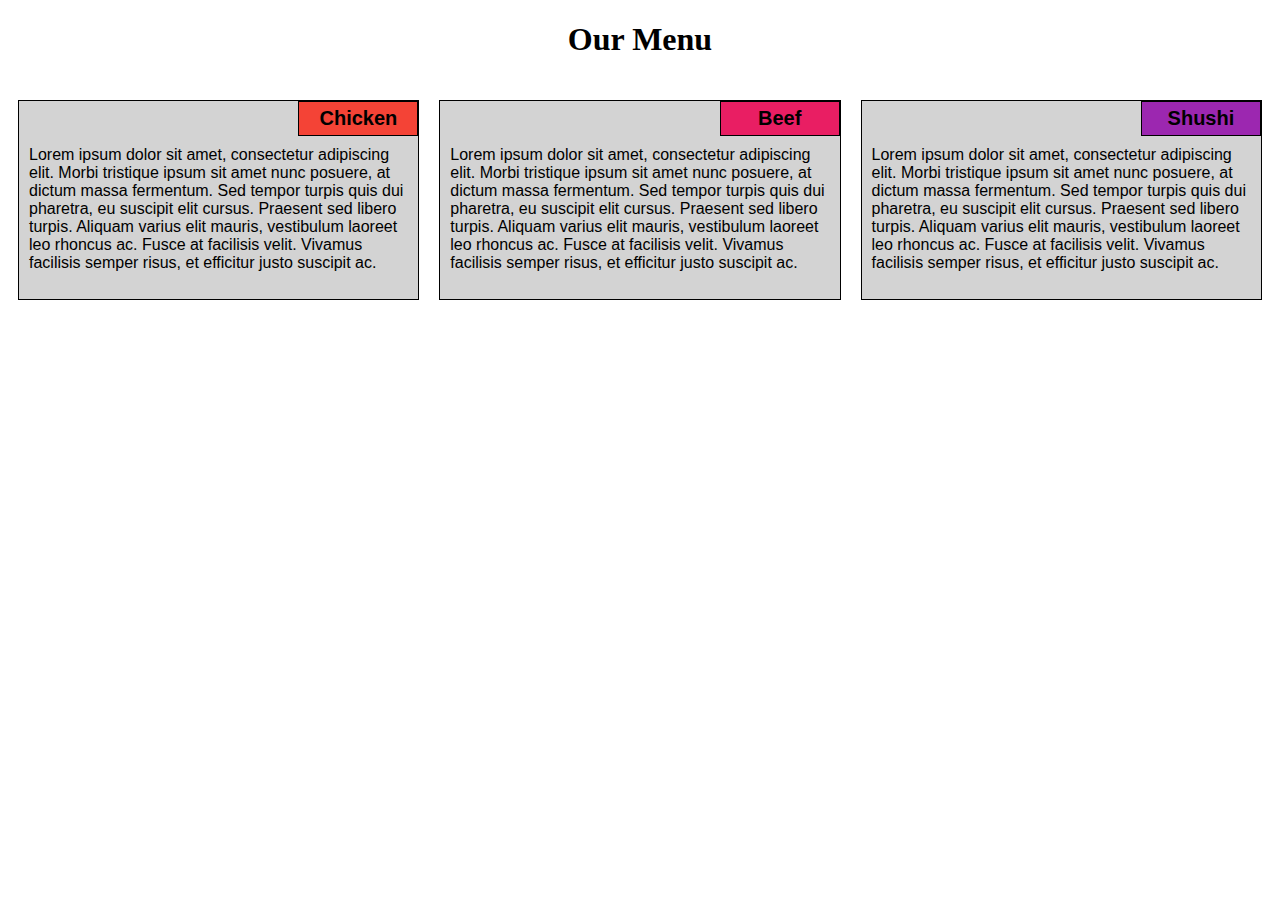
==== Module2/index.html @ 9bf86ae0 "Assignment 2" ====
<!DOCTYPE html>
<html>
<head>
	<meta charset="utf-8">
	<meta name="viewport" content="width=device-width, initial-scale=1">
	<title>Assignment Solution for Module 2</title>
	<link rel="stylesheet" type="text/css" href="style.css">
</head>
<body>

<h1>Our Menu</h1>

<div class="row">
	<div class="container col-lg-4 col-md-6 col-sm-12">
		<section>
			<div id="chicken">
				Chicken
			</div>
			<p>
				Lorem ipsum dolor sit amet, consectetur adipiscing elit. Morbi tristique ipsum sit amet nunc posuere, at dictum massa fermentum. Sed tempor turpis quis dui pharetra, eu suscipit elit cursus. Praesent sed libero turpis. Aliquam varius elit mauris, vestibulum laoreet leo rhoncus ac. Fusce at facilisis velit. Vivamus facilisis semper risus, et efficitur justo suscipit ac.
			</p>
		</section>
	</div>
	<div class="container col-lg-4 col-md-6 col-sm-12">
		<section>
			<div id="beef">
				Beef
			</div>
			<p>
				Lorem ipsum dolor sit amet, consectetur adipiscing elit. Morbi tristique ipsum sit amet nunc posuere, at dictum massa fermentum. Sed tempor turpis quis dui pharetra, eu suscipit elit cursus. Praesent sed libero turpis. Aliquam varius elit mauris, vestibulum laoreet leo rhoncus ac. Fusce at facilisis velit. Vivamus facilisis semper risus, et efficitur justo suscipit ac.
			</p>
		</section>
	</div>
	<div class="container col-lg-4 col-md-12 col-sm-12">
		<section>
			<div id="sushi">
				Shushi
			</div>
			<p>
				Lorem ipsum dolor sit amet, consectetur adipiscing elit. Morbi tristique ipsum sit amet nunc posuere, at dictum massa fermentum. Sed tempor turpis quis dui pharetra, eu suscipit elit cursus. Praesent sed libero turpis. Aliquam varius elit mauris, vestibulum laoreet leo rhoncus ac. Fusce at facilisis velit. Vivamus facilisis semper risus, et efficitur justo suscipit ac.
			</p>
		</section>		
	</div>
</div>
</body>
</html>
---- Module2/style.css ----
*{
	box-sizing: border-box;
}
h1{
	text-align: center;
	font-family: Brushstroke, fantasy;
	color: #000000;
}
p{
	padding: 10px;
	margin: 0;
}
.container{
	border: none;
	margin-left: auto;
	margin-right: auto;
	margin-top: 10px;
	margin-bottom: 10px;
	padding: 10px;
}
section{
	border: 1px solid black;
	background-color: lightgrey;
	font-family: helvetica;
	width: 100%;
	height: 200px;
	position: relative;
	overflow: auto;
}
#chicken{
	text-align: center;
	border: 1px solid black;
	background-color: #f44336;
	width: 30%;
	margin-left: 70%;
	font-family: Georgia, sans-serif;
	font-weight: bold;
	font-size: 125%;
	margin-bottom: 0;
	margin-top: 0;
	padding: 5px;
}
#beef{
	text-align: center;
	border: 1px solid black;
	background-color: #e91e63;
	width: 30%;
	margin-left: 70%;
	font-family: Georgia, sans-serif;
	font-weight: bold;
	font-size: 125%;
	margin-bottom: 0;
	margin-top: 0;
	padding: 5px;
}
#sushi{
	text-align: center;
	border: 1px solid black;
	background-color: #9c27b0;
	width: 30%;
	margin-left: 70%;
	font-family: Georgia, sans-serif;
	font-weight: bold;
	font-size: 125%;
	margin-bottom: 0;
	margin-top: 0;
	padding: 5px;
}
.row{
	width: 100%;
}
@media(min-width: 992px){
	.col-lg-1, .col-lg-2, .col-lg-3, .col-lg-4, .col-lg-5, .col-lg-6, .col-lg-7, .col-lg-8, .col-lg-9, .col-lg-10, .col-lg-11, .col-lg-12{
		float: left;
		border: 0px solid blue;
	}
	.col-lg-1{
		width: 8.33%;
	}
	.col-lg-2{
		width: 16.66%;
	}
	.col-lg-3{
		width: 25%;
	}
	.col-lg-4{
		width: 33.33%;
	}
	.col-lg-5{
		width: 41.66%;
	}
	.col-lg-6{
		width: 50%;
	}
	.col-lg-7{
		width: 58.33%;
	}
	.col-lg-8{
		width: 66.66%;
	}
	.col-lg-9{
		width: 74.99%;
	}
	.col-lg-10{
		width: 83.33%;
	}
	.col-lg-11{
		width: 91.66%;
	}
	.col-lg-12{
		width: 100%;
	}
}
	@media(min-width: 768px) and (max-width: 991px){
		.col-md-1, .col-md-2, .col-md-3, .col-md-4, .col-md-5, .col-md-6, .col-md-7, .col-md-8, .col-md-9, .col-md-10, .col-md-11, .col-md-12{
			float: left;
		}
   .col-md-1 {
    width: 8.33%;
  }
  .col-md-2 {
    width: 16.66%;
  }
  .col-md-3 {
    width: 25%;
  }
  .col-md-4 {
    width: 33.33%;
  }
  .col-md-5 {
    width: 41.66%;
  }
  .col-md-6 {
    width: 50%;
  }
  .col-md-7 {
    width: 58.33%;
  }
  .col-md-8 {
    width: 66.66%;
  }
  .col-md-9 {
    width: 74.99%;
  }
  .col-md-10 {
    width: 83.33%;
  }
  .col-md-11 {
    width: 91.66%;
  }
  .col-md-12 {
    width: 100%;
  }
}
	@media(max-width: 768px){
		.col-sm-1, .col-sm-2, .col-sm-3, .col-sm-4, .col-sm-5, .col-sm-6, .col-sm-7, .col-sm-8, .col-sm-9, .col-sm-10, .col-sm-11, .col-sm-12 {
 	float: left;
  }
  .col-sm-1 {
    width: 8.33%;
  }
  .col-sm-2 {
    width: 16.66%;
  }
  .col-sm-3 {
    width: 25%;
  }
  .col-sm-4 {
    width: 33.33%;
  }
  .col-sm-5 {
    width: 41.66%;
  }
  .col-sm-6 {
    width: 50%;
  }
  .col-sm-7 {
    width: 58.33%;
  }
  .col-sm-8 {
    width: 66.66%;
  }
  .col-sm-9 {
    width: 74.99%;
  }
  .col-sm-10 {
    width: 83.33%;
  }
  .col-sm-11 {
    width: 91.66%;
  }
  .col-sm-12 {
    width: 100%;
  }
}
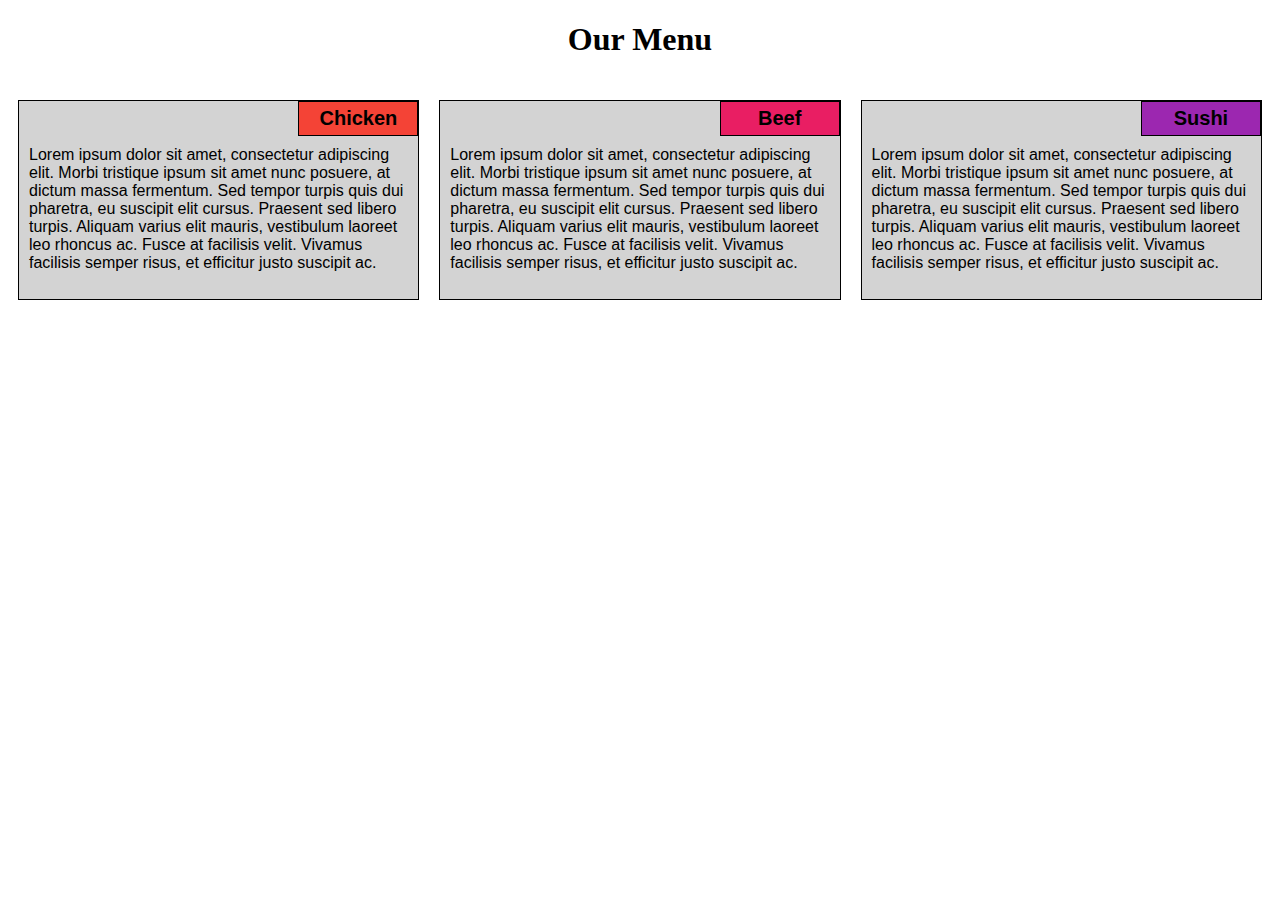
==== commit 3e9cc79a: "Assignment 2" ====
--- a/Module2/index.html
+++ b/Module2/index.html
@@ -34,7 +34,7 @@
 	<div class="container col-lg-4 col-md-12 col-sm-12">
 		<section>
 			<div id="sushi">
-				Shushi
+				Sushi
 			</div>
 			<p>
 				Lorem ipsum dolor sit amet, consectetur adipiscing elit. Morbi tristique ipsum sit amet nunc posuere, at dictum massa fermentum. Sed tempor turpis quis dui pharetra, eu suscipit elit cursus. Praesent sed libero turpis. Aliquam varius elit mauris, vestibulum laoreet leo rhoncus ac. Fusce at facilisis velit. Vivamus facilisis semper risus, et efficitur justo suscipit ac.
